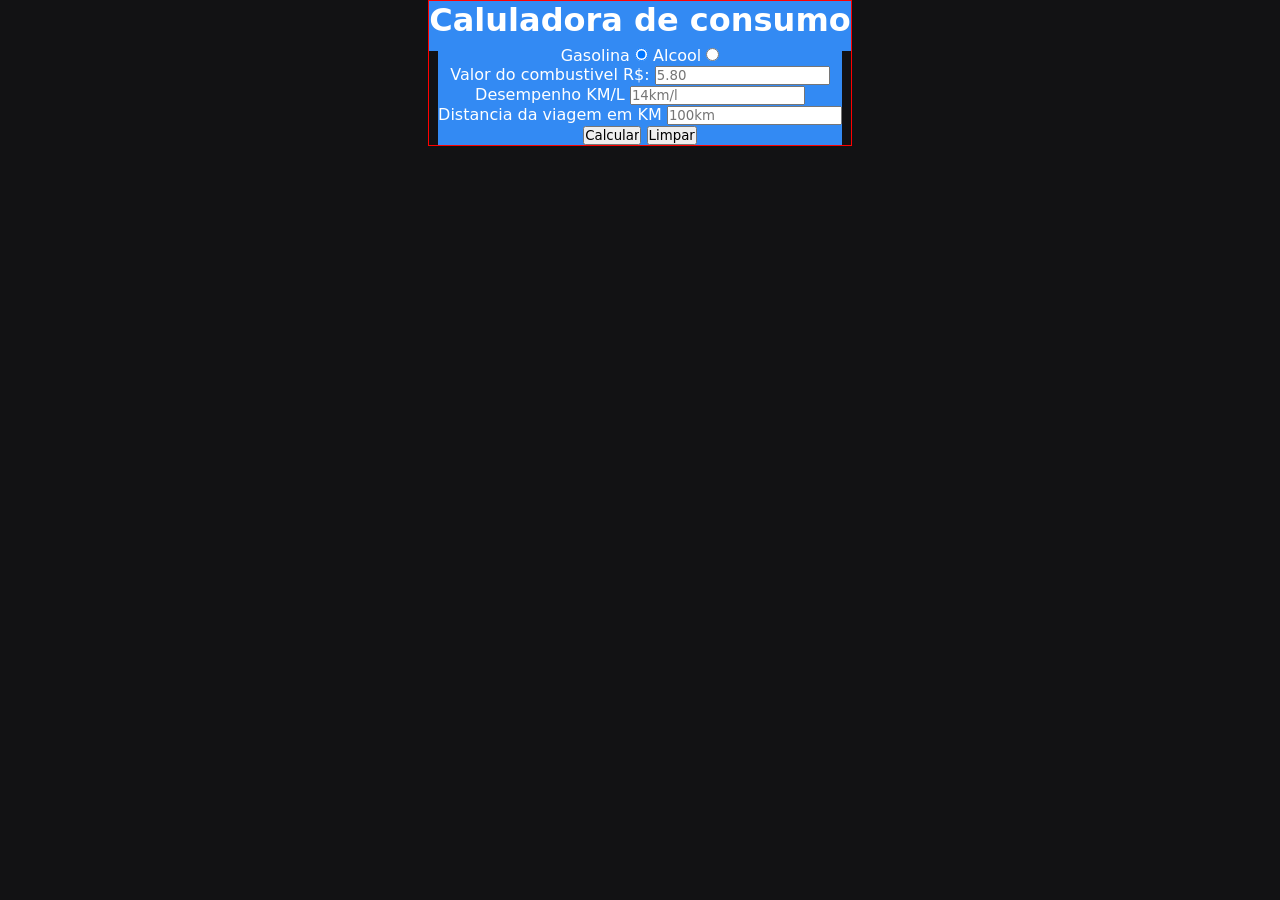
==== 02 - condicionais/index.html @ 5f36281d "Calculadora de custo de viagem Inicio do projeto de uma calculadora de custos de uma viagem medindo " ====
<!DOCTYPE html>
<html lang="pt-br">
<head>
    <meta charset="UTF-8">
    <meta http-equiv="X-UA-Compatible" content="IE=edge">
    <meta name="viewport" content="width=device-width, initial-scale=1.0">
    <title>Calculadora de Consumo</title>
    <link rel="stylesheet" href="style.css">
</head>
<body>
    <main>
        <header>
            <h1>Caluladora de consumo</h1>
        </header>
        <section>
            <div id="geral">
                <div class="fuelType">
                    <label for="fuelTypeGas">Gasolina</label>
                    <input type="radio" name="fuelType" id="fuelTypeGas" checked>
                    <label for="fuelTypeAlcohol">Alcool</label>
                    <input type="radio" name="fuelType" id="fuelTypeAlcohol">
                </div>
                <div class="fuelValue">
                    <label for="fuelValue">Valor do combustivel R$:</label>
                    <input type="number" name="fuelValue" id="fuelValue" placeholder="5.80">
                </div>
                <div class="kmForLiter">
                    <label for="kmForLiter">Desempenho KM/L</label>
                    <input type="number" name="kmForLiter" id="kmForLiter" placeholder="14km/l" maxlength="5">
                </div>
                <div class="tripDistance">
                    <label for="tripDistance">Distancia da viagem em KM</label>
                    <input type="number" name="tripDistance" id="tripDistance" placeholder="100km">
                </div>
                <div>
                    <input type="submit" value="Calcular" onclick="calculate()">
                    <input type="reset" value="Limpar">
                </div>
            </div>
        </section>
    </main>
    <script src="script.js"></script>
</body>
</html>
---- 02 - condicionais/style.css ----
@charset "UTF-8";

*{
    margin: 0;
    padding: 0;
    box-sizing: border-box;
}

:root {
    --card-color-primary:#338af3;
    --card-title-border-color: #338af3;
    --card-bg-color:#202024;
    --bg: url('./assets/bg-blue.svg')
}

body *{font-family: system-ui, -apple-system, BlinkMacSystemFont, 'Segoe UI', Roboto, Oxygen, Ubuntu, Cantarell, 'Open Sans', 'Helvetica Neue', sans-serif;}
body {
    background-color: #121214;
    background-image: var(--bg);
    background-position: top center;
    background-repeat: no-repeat;
    background-size: cover;
}

main{
    display: flex;
    gap: 5px;
    flex-direction: column;
    width: fit-content;
    margin-inline: auto;
    border: 1px solid red;
}

header h1{
    color: white;
    background-color: #338af3;
    margin: auto;
    text-align: center;
    padding-bottom: 12px;
    margin-bottom: -10px;
}

section{
    color: white;
    background-color: #338af3;
    margin: auto;
    text-align: center;

}




@media (min-width: 700px){
    #geral {
        max-width: 670px;
        flex-direction: row;
        flex-wrap: wrap;
    }
}
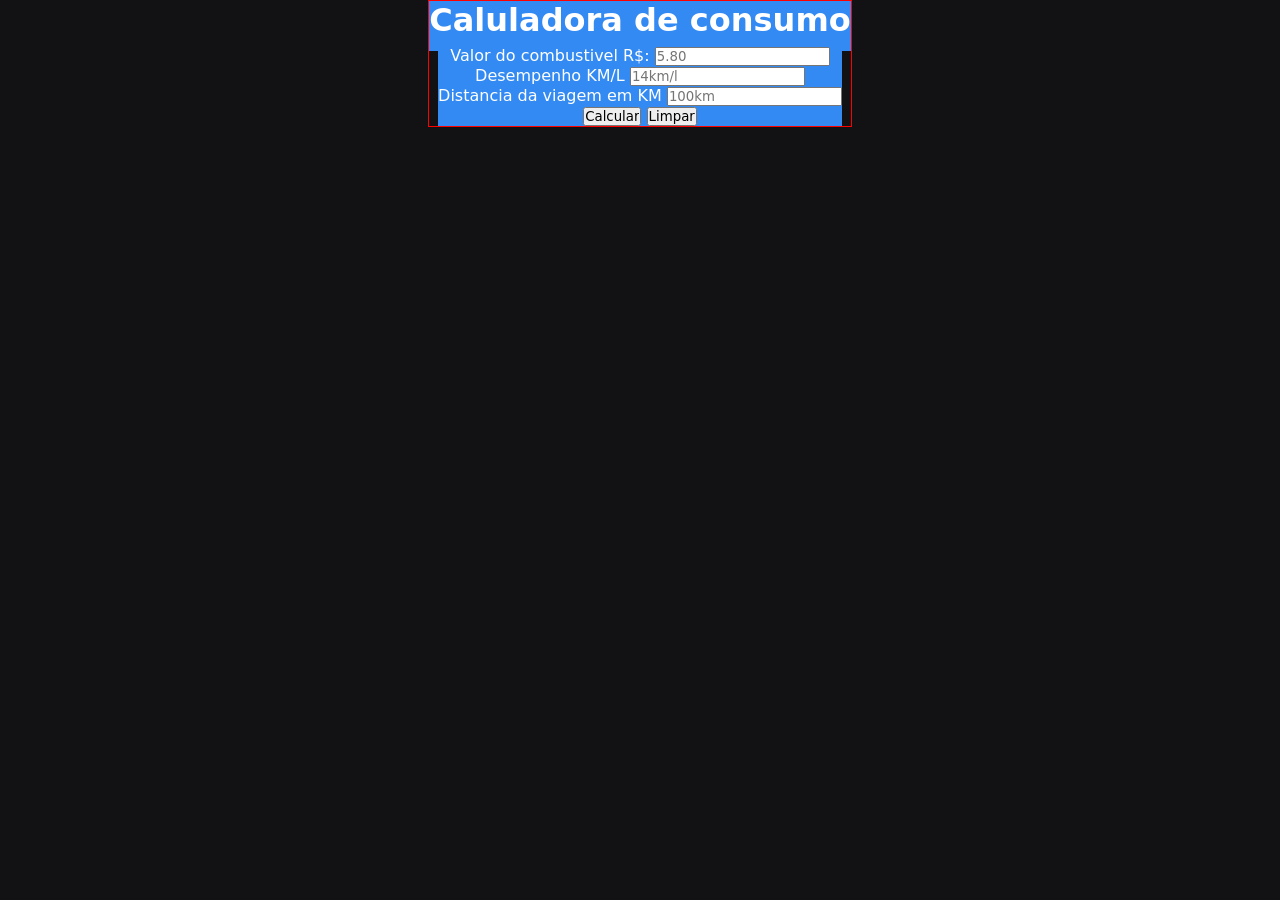
==== commit 68e5e622: "Calculadora de media escolar" ====
--- a/02 - condicionais/index.html
+++ b/02 - condicionais/index.html
@@ -14,23 +14,23 @@
         </header>
         <section>
             <div id="geral">
-                <div class="fuelType">
+                <!--<div class="fuelType">
                     <label for="fuelTypeGas">Gasolina</label>
                     <input type="radio" name="fuelType" id="fuelTypeGas" checked>
                     <label for="fuelTypeAlcohol">Alcool</label>
                     <input type="radio" name="fuelType" id="fuelTypeAlcohol">
-                </div>
+                </div>-->
                 <div class="fuelValue">
                     <label for="fuelValue">Valor do combustivel R$:</label>
-                    <input type="number" name="fuelValue" id="fuelValue" placeholder="5.80">
+                    <input type="number" name="fuelValue" id="fuelValue" placeholder="5.80"  required>
                 </div>
                 <div class="kmForLiter">
                     <label for="kmForLiter">Desempenho KM/L</label>
-                    <input type="number" name="kmForLiter" id="kmForLiter" placeholder="14km/l" maxlength="5">
+                    <input type="number" name="kmForLiter" id="kmForLiter" placeholder="14km/l" maxlength="5" required>
                 </div>
                 <div class="tripDistance">
                     <label for="tripDistance">Distancia da viagem em KM</label>
-                    <input type="number" name="tripDistance" id="tripDistance" placeholder="100km">
+                    <input type="number" name="tripDistance" id="tripDistance" placeholder="100km" required>
                 </div>
                 <div>
                     <input type="submit" value="Calcular" onclick="calculate()">
